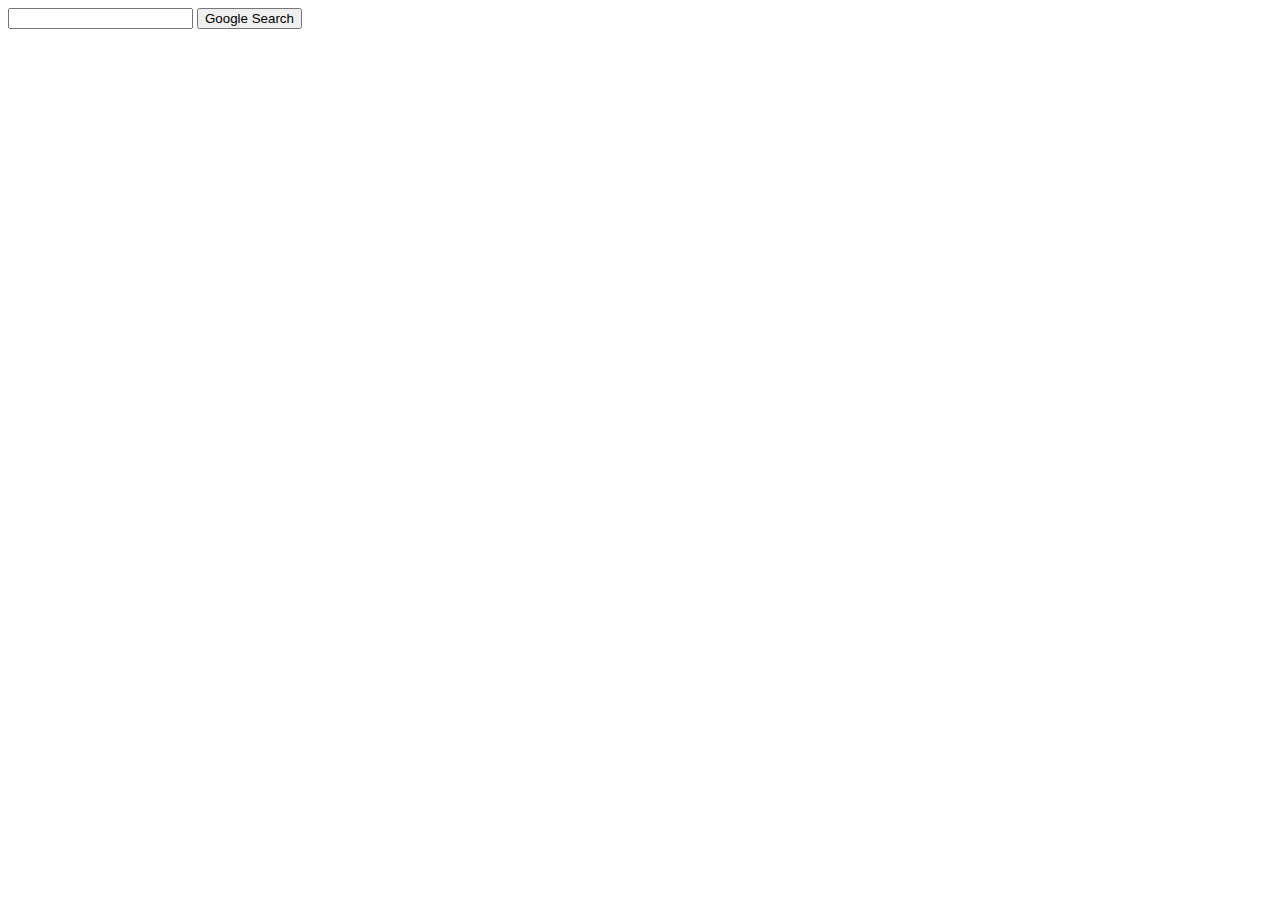
==== search/index.html @ 627371ed "Initial commit for Project 0" ====
<!DOCTYPE html>
<html lang="en">
    <head>
        <title>Search</title>
    </head>
    <body>
        <form action="https://google.com/search">
            <input type="text" name="q">
            <input type="submit" value="Google Search">
        </form>
    </body>
</html>
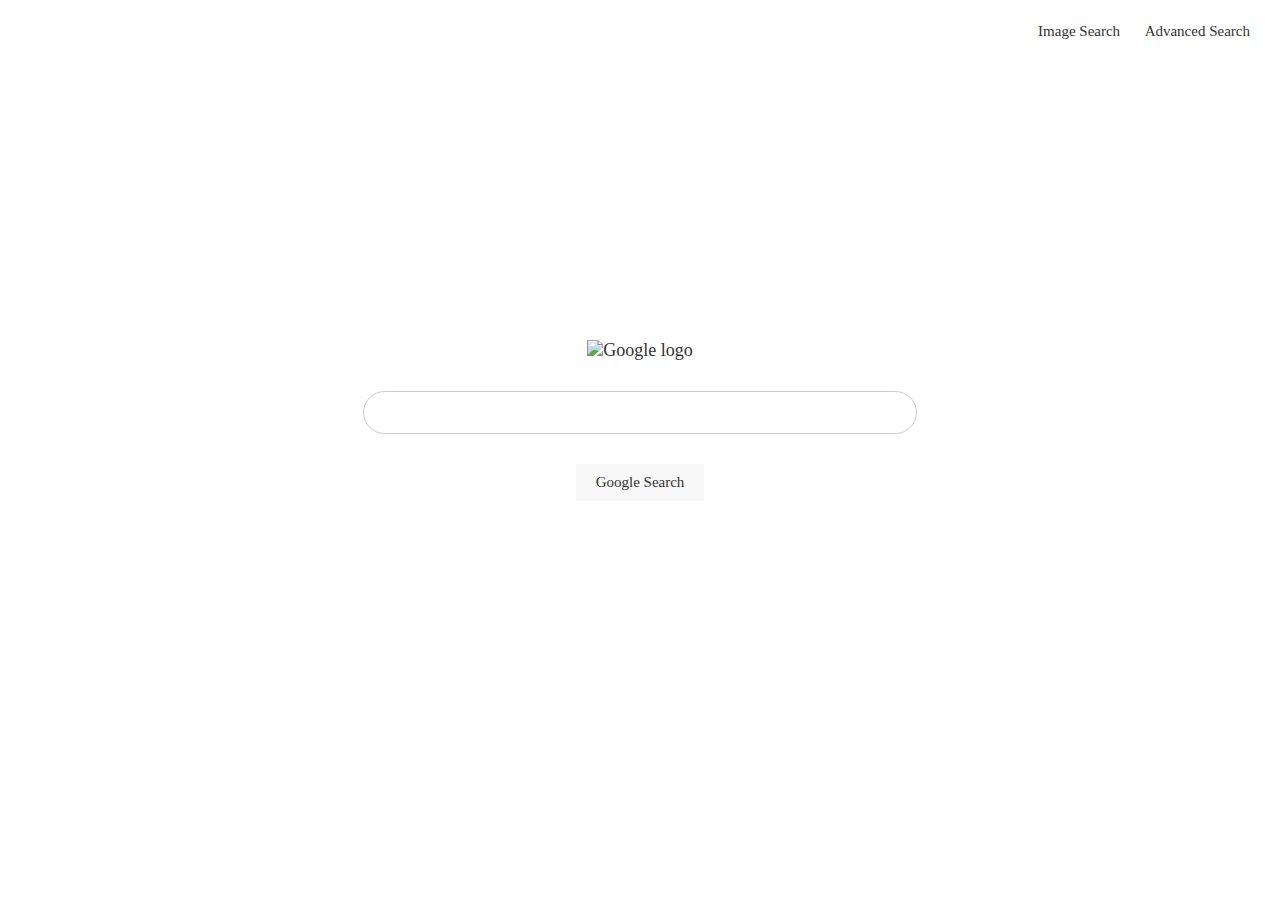
==== commit f932128d: "Finish normal search and image search pages" ====
--- a/search/index.html
+++ b/search/index.html
@@ -2,11 +2,20 @@
 <html lang="en">
     <head>
         <title>Search</title>
+        <link rel="stylesheet" href="style.css">
     </head>
     <body>
-        <form action="https://google.com/search">
-            <input type="text" name="q">
-            <input type="submit" value="Google Search">
-        </form>
+        <nav>
+          <a href="img-search.html">Image Search</a>
+          <a href="advanced-search.html">Advanced Search</a>
+        </nav>
+
+        <div class="search-container">
+          <img src="https://www.google.com/images/branding/googlelogo/1x/googlelogo_color_272x92dp.png" alt="Google logo">
+          <form class="search-form" action="https://google.com/search">
+            <input class="text-input" type="text" name="q">
+            <input class="button" type="submit" value="Google Search">
+          </form>
+        </div>
     </body>
 </html>
--- a/search/style.css
+++ b/search/style.css
@@ -0,0 +1,84 @@
+body, nav, a, form, input, img {
+  margin: 0;
+  padding: 0;
+  border: none;
+  outline: none;
+  text-decoration: none;
+  background-color: transparent;
+
+  font: inherit;
+  color: inherit;
+}
+
+body {
+  height: 100vh;
+  position: relative;
+  color:#333;
+  font-size: 18px;
+}
+
+nav {
+  position: absolute;
+  right: 0;
+  padding: 20px;
+  z-index: 999;
+}
+
+nav > a {
+  margin: 10px;
+  font-size: 15px;
+}
+
+nav > a:hover {
+  text-decoration: underline;
+}
+
+.logo {
+  position: relative;
+}
+
+.logo > span {
+  position: absolute;
+  color: #4285f4;
+  font-family: roboto, arial, sans-serif;
+  font-size: 16px;
+  left: 215px;
+  top: 76px;
+  white-space: nowrap;
+}
+
+.search-container {
+  width: 100%;
+  height: 100%;
+  position: absolute;
+  display: flex;
+  flex-direction: column;
+  justify-content: center;
+  align-items: center;
+}
+
+.search-form {
+  display: flex;
+  flex-direction: column;
+  align-items: center;
+  margin: 30px;
+}
+
+.text-input {
+  width: 40vw;
+  padding: 10px 20px;
+  border: 1px solid #ccc;
+  border-radius: 40vw;
+}
+
+.button {
+  margin: 30px 0;
+  padding: 10px 20px;
+  background-color: #f8f8f8;
+  font-size: 15px;
+  cursor: pointer;
+}
+
+input:hover {
+  box-shadow: 0 1px 5px 0 #ccc;
+}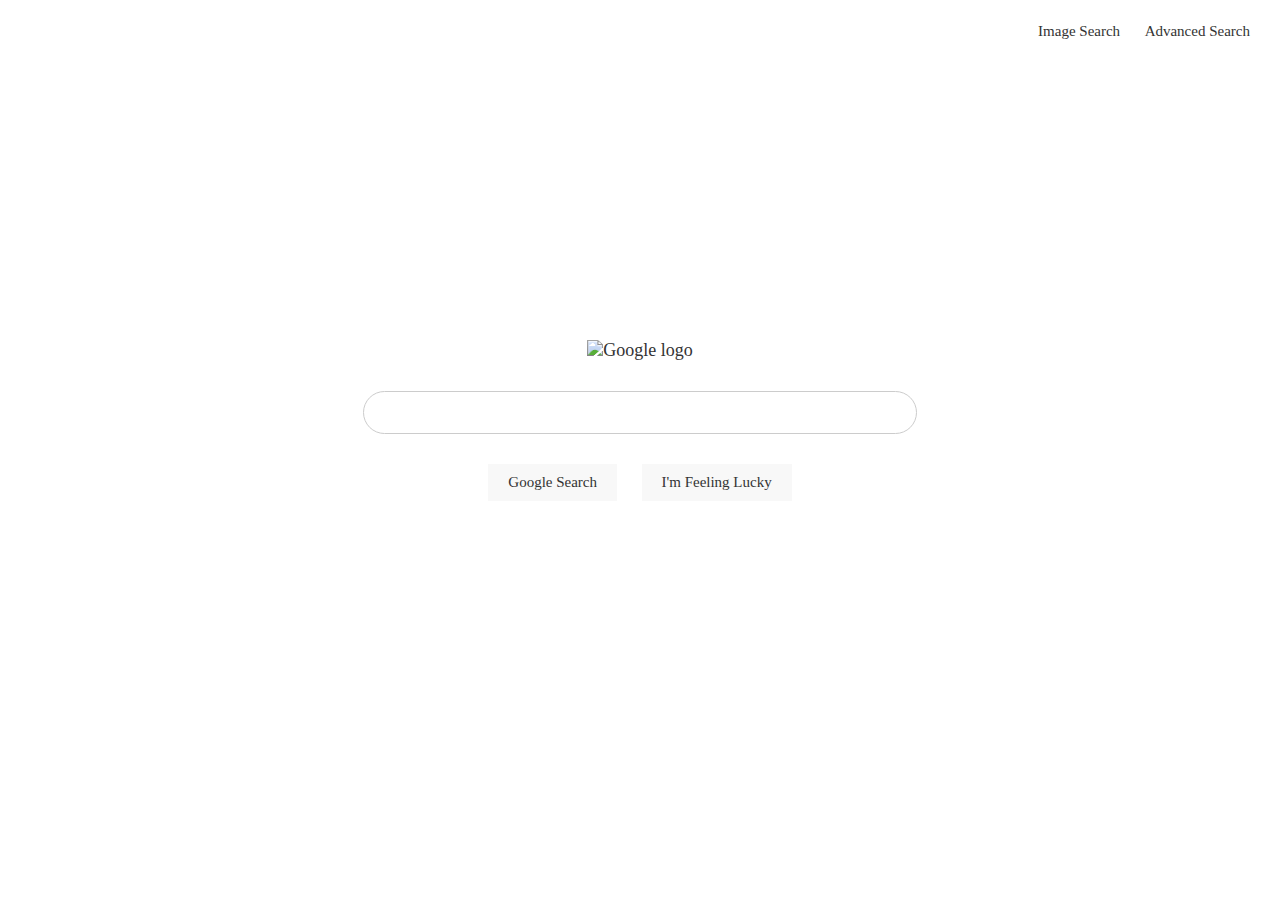
==== commit d7329f47: "Finish project0" ====
--- a/search/index.html
+++ b/search/index.html
@@ -1,11 +1,12 @@
 <!DOCTYPE html>
 <html lang="en">
     <head>
+        <meta name="viewport" content="width=device-width, initial-scale=1.0">
         <title>Search</title>
         <link rel="stylesheet" href="style.css">
     </head>
     <body>
-        <nav>
+        <nav class="nav">
           <a href="img-search.html">Image Search</a>
           <a href="advanced-search.html">Advanced Search</a>
         </nav>
@@ -14,7 +15,10 @@
           <img src="https://www.google.com/images/branding/googlelogo/1x/googlelogo_color_272x92dp.png" alt="Google logo">
           <form class="search-form" action="https://google.com/search">
             <input class="text-input" type="text" name="q">
-            <input class="button" type="submit" value="Google Search">
+            <div class="submit-group">
+              <input class="button" type="submit" value="Google Search">
+              <input class="button" type="submit" name="btnI" value="I'm Feeling Lucky"></input>
+            </div>
           </form>
         </div>
     </body>
--- a/search/style.css
+++ b/search/style.css
@@ -1,4 +1,4 @@
-body, nav, a, form, input, img {
+body, nav, a, form, input, img, h1, p {
   margin: 0;
   padding: 0;
   border: none;
@@ -10,6 +10,10 @@
   color: inherit;
 }
 
+img {
+  max-width: 100%;
+}
+
 body {
   height: 100vh;
   position: relative;
@@ -17,19 +21,19 @@
   font-size: 18px;
 }
 
-nav {
+.nav {
   position: absolute;
   right: 0;
   padding: 20px;
   z-index: 999;
 }
 
-nav > a {
+.nav a, .nav-bar-links a {
   margin: 10px;
   font-size: 15px;
 }
 
-nav > a:hover {
+.nav a:hover, .nav-bar-links a:hover {
   text-decoration: underline;
 }
 
@@ -72,7 +76,7 @@
 }
 
 .button {
-  margin: 30px 0;
+  margin: 30px 10px;
   padding: 10px 20px;
   background-color: #f8f8f8;
   font-size: 15px;
@@ -81,4 +85,79 @@
 
 input:hover {
   box-shadow: 0 1px 5px 0 #ccc;
+}
+
+.nav-bar {
+  display: flex;
+  justify-content: space-between;
+  align-items: center;
+  background-color: #f0f0f0;
+}
+
+.nav-bar img {
+  height: 30px;
+  padding: 15px;
+}
+
+.nav-bar-links {
+  padding: 20px;
+}
+
+h1 {
+  padding: 25px 50px;
+  border-bottom: 1px solid #eee;
+  font-size: 18px;
+  font-weight: bold;
+  color: #d00;
+}
+
+.advanced-search-form {
+  display: flex;
+  flex-direction: column;
+  max-width: 800px;
+  margin: 50px;
+}
+
+p {
+  margin-bottom: 15px;
+}
+
+.input-group {
+  display: flex;
+  font-size: 15px;
+  margin-top: 15px;
+  align-items: center;
+}
+
+.input-group label {
+  flex: 0 0 200px;
+}
+
+.input-group input {
+  flex: 0 1 100%;
+  padding: 5px 10px;
+  border: 1px solid #ccc;
+}
+
+.input-group input:hover {
+  box-shadow: none;
+}
+
+.input-group input:focus {
+  border: 1px solid #4d90fe;
+}
+
+.advanced-search-form .button {
+  margin: 20px 0;
+  padding: 8px 16px;
+  border-radius: 3px;
+  align-self: flex-end;
+  font-size: 13px;
+  font-weight: bold;
+  background-color: #4d90fe;
+  color: white;
+}
+
+.advanced-search-form .button:hover {
+  background-color: #357ae8;
 }